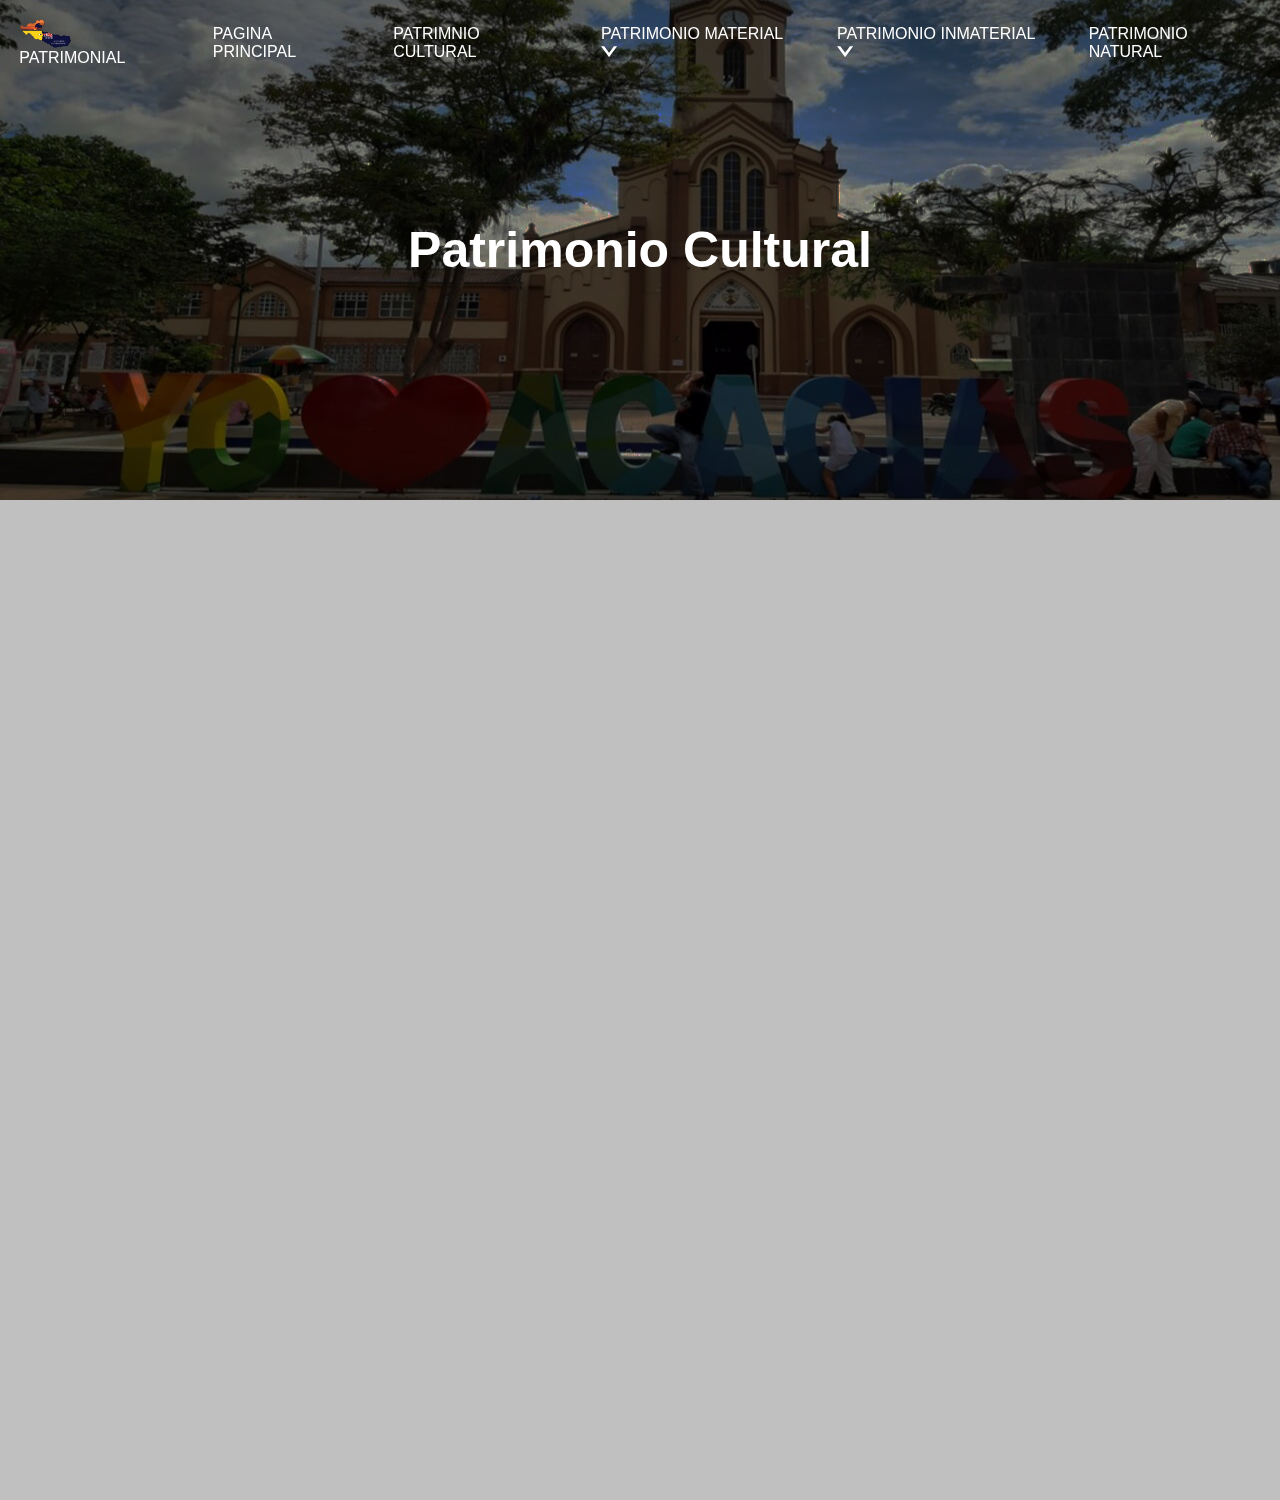
==== patrimonio-cultural.html @ 7267cd5c "GG" ====
<!DOCTYPE html>
<html lang="es">
    <link rel="stylesheet" href="/css/header.css">
    <link rel="stylesheet" href="/css/style.css">
    <script src="js/javascript.js"></script>
<head>
    <title>ACACIAS PATRIMONIAL</title>
    <link rel="icon" href="/img/icon.png">
</head>
<body >
    <div class="a">
        <header>
            <a href="index.html" class="ref"><div class="ENSA"><img src="/img/icon.png" class="icon" align="left"><div class="patrimonial">PATRIMONIAL</div></div></a>
            <ul class="cont-ul">
                <a href="/index.html" class="ref"><li>PAGINA PRINCIPAL</li></a>
                <a href="/patrimonio-cultural.html" class="ref"><li>PATRIMNIO CULTURAL</li></a>
                <a href="/patrimonio-material.html" class="ref"><li class="develop">PATRIMONIO MATERIAL <path class="r">abc</path></a>
                    <ul class="ul-second">
                        <a href="/patrimonio-material/mueble.html" class="ref1"><li>MUEBLE</li></a>
                        <a href="/patrimonio-material/inmueble.html" class="ref1"><li>INMUEBLE</li></a>
                    </ul>
                </li>
                <a href="/patrimonio-inmaterial.html" class="ref"><li class="develop">PATRIMONIO INMATERIAL <path class="r">abc</path></a>
                    <ul class="ul-second">
                        <a href="/patrimonio-inmaterial/tradiciones.html" class="ref1"><li>TRADICIONES</li></a>
                        <a href="/patrimonio-inmaterial/patrimonio-vivo.html" class="ref1"><li>PATRIMONIO VIVO</li></a>
                    </ul>
                </li>
                <a href="/patrimonio-natural.html" class="ref"><li>PATRIMONIO NATURAL</li></a>
            </ul>
    </header>
        <section id="inicio">
            <h1 class="ensanm">Patrimonio Cultural</h1>
        </section>
    </div>
</body>
</html>
---- css/header.css ----
header {
    width: 100%;
    display: flex;
    justify-content: space-between;
    align-items: center;
    background: transparent;
    position: fixed;
}

.cont-ul {
    display: flex;
    align-items: center;
}

li {
    list-style: none;
    cursor: pointer;
    padding: 1.5vw;
}

li:hover {
    background-color: rgba(0, 0, 0, 0.5);
}

.develop {
    position: relative;
    align-items: center;
}

.ul-second {
    display: none;
    position: absolute;
    margin-top: 1.5vw;
    background-color: rgba(0, 0, 0, 0.3);
}

.ul-second > li {
    width: 110px;
    transform: translateX(-20px);
    text-align: center;
}
.abajo .ul-second > li {
    background-color: white;
    z-index: 20;
}
.ul-second > li:hover {
    background-color: rgba(0, 0, 0, 0.5);
}

.develop:hover > .ul-second {
    display: block;
}

.ref, .ref1{
    text-decoration: none;
    color: white;
}
.ensanm {
    align-items: center;
    justify-content: center;
    color: white;
    height: 500px;
    display: flex;
    margin-top: 0px;
    font-size: 50px;
}
.icon {
    height: 30px;
    align-items: left;
}
.a {
    background-image: url(/img/a.jpg);
    background-position: center;
    background-size: cover;
} 
.ENSA{
    justify-content: left;
    padding: 1.5vw;
    text-decoration: none;
    color: white;
}
.abajo  .ref, .abajo .ENSA{
    color: black;
    transition: all;
    transition-duration: 0.5s;
}
.abajo {
    background-color: white;
}
.r {
    clip-path: polygon(100% 0, 50% 100%, 0 0, 20% 0, 50% 60%, 80% 0);
    background-color: white;
    text-align: end;
    display: table-caption;
    font-size: 10px;
    transition-duration: 0.2s;
    color: transparent;
}
.develop:hover .r {
    clip-path: polygon(100% 100%, 80% 100%, 50% 40%, 20% 100%, 0 100%, 50% 0);
    background-color: white;
    text-align: end;
    display: table-caption;
    font-size: 10px;
    transition-duration: 0.2s;
    color: transparent;
}
.abajo .r {
    clip-path: polygon(100% 0, 50% 100%, 0 0, 20% 0, 50% 60%, 80% 0);
    background-color: black;
    text-align: end;
    display: table-caption;
    font-size: 10px;
    transition-duration: 0.2s;
    color: transparent;
}
.abajo .develop:hover .r {
    clip-path: polygon(100% 100%, 80% 100%, 50% 40%, 20% 100%, 0 100%, 50% 0);
    background-color: black;
    text-align: end;
    display: table-caption;
    font-size: 10px;
    transition-duration: 0.2s;
    color: transparent;
}
.patrimonial{
    display: inline;
}
@media (max-width:900px) {
    .patrimonial {
        display: none;
    }
}
---- css/style.css ----
* {
    padding: 0;
    margin: 0;
    box-sizing: border-box;
    font-family: sans-serif;
}

body {
    height: 100vh;
    min-height: 1500px;
    background-color: rgb(192, 192, 192);
}
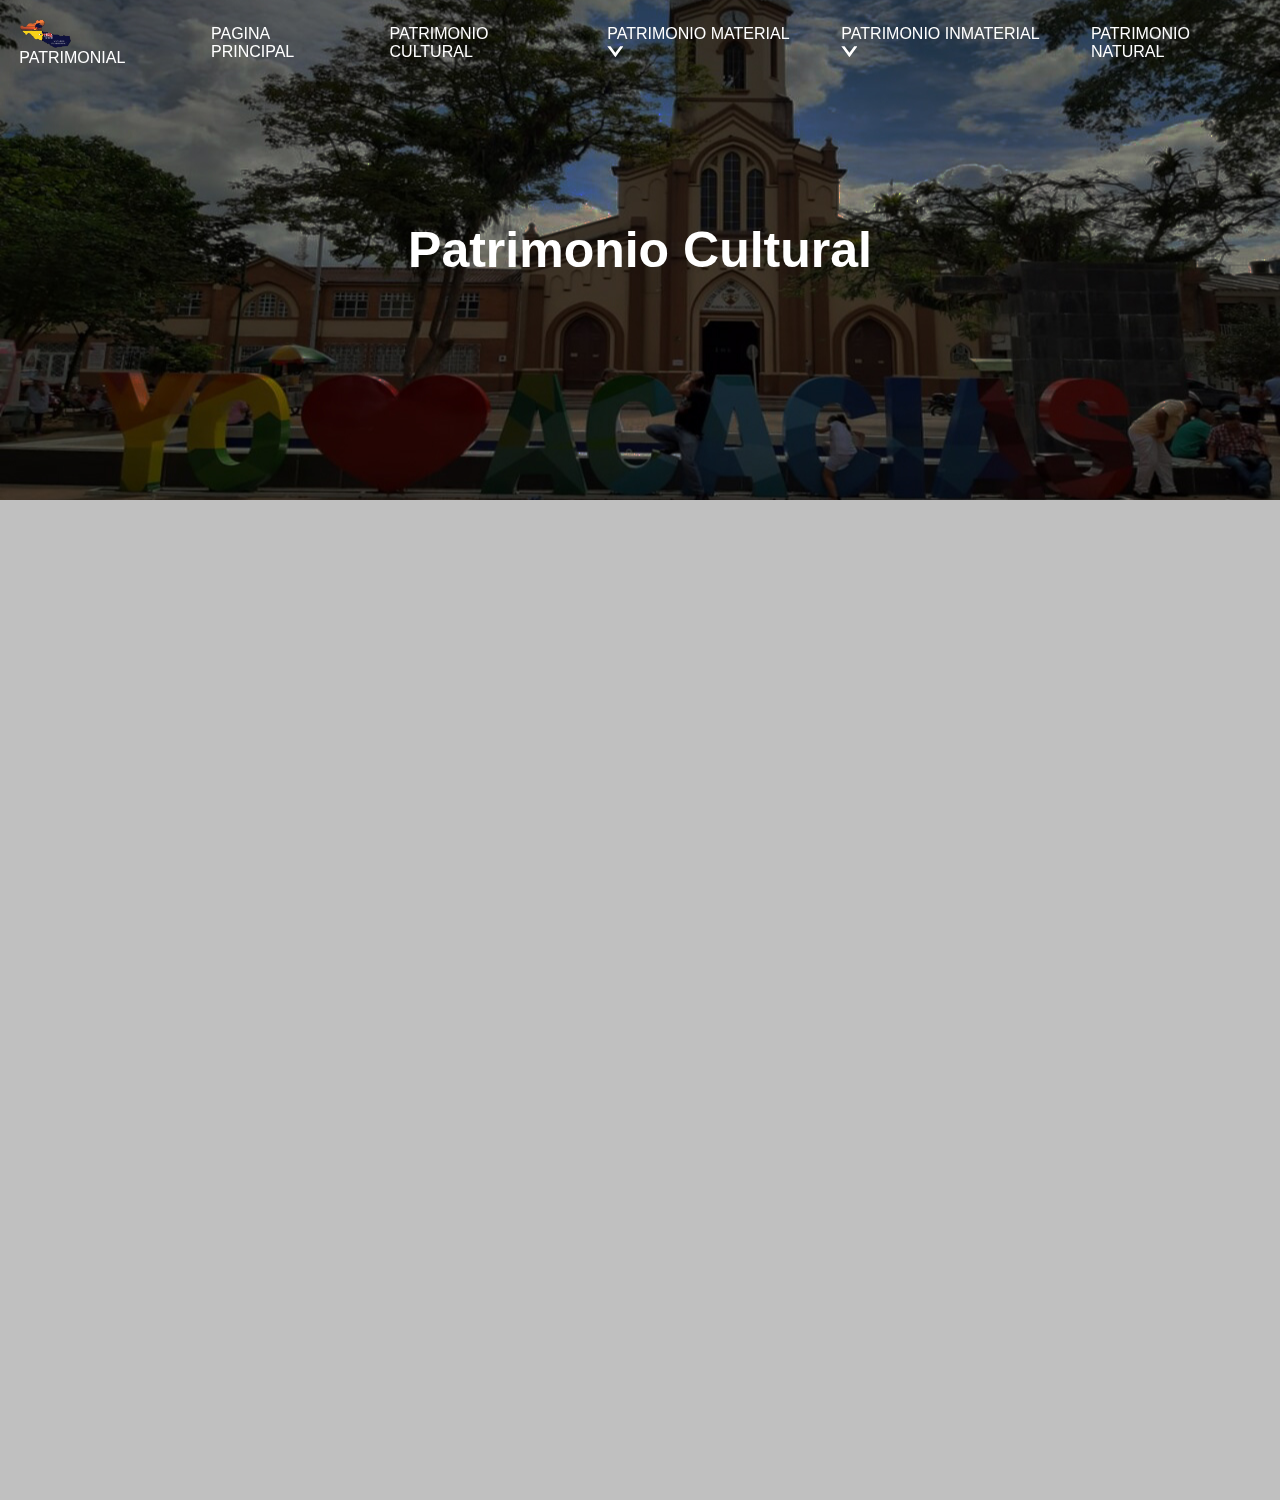
==== commit cc4804f4: "3" ====
--- a/patrimonio-cultural.html
+++ b/patrimonio-cultural.html
@@ -4,7 +4,7 @@
     <link rel="stylesheet" href="/css/style.css">
     <script src="js/javascript.js"></script>
 <head>
-    <title>ACACIAS PATRIMONIAL</title>
+    <title>ACACÍAS PATRIMONIAL</title>
     <link rel="icon" href="/img/icon.png">
 </head>
 <body >
@@ -13,7 +13,7 @@
             <a href="index.html" class="ref"><div class="ENSA"><img src="/img/icon.png" class="icon" align="left"><div class="patrimonial">PATRIMONIAL</div></div></a>
             <ul class="cont-ul">
                 <a href="/index.html" class="ref"><li>PAGINA PRINCIPAL</li></a>
-                <a href="/patrimonio-cultural.html" class="ref"><li>PATRIMNIO CULTURAL</li></a>
+                <a href="/patrimonio-cultural.html" class="ref"><li>PATRIMONIO CULTURAL</li></a>
                 <a href="/patrimonio-material.html" class="ref"><li class="develop">PATRIMONIO MATERIAL <path class="r">abc</path></a>
                     <ul class="ul-second">
                         <a href="/patrimonio-material/mueble.html" class="ref1"><li>MUEBLE</li></a>
